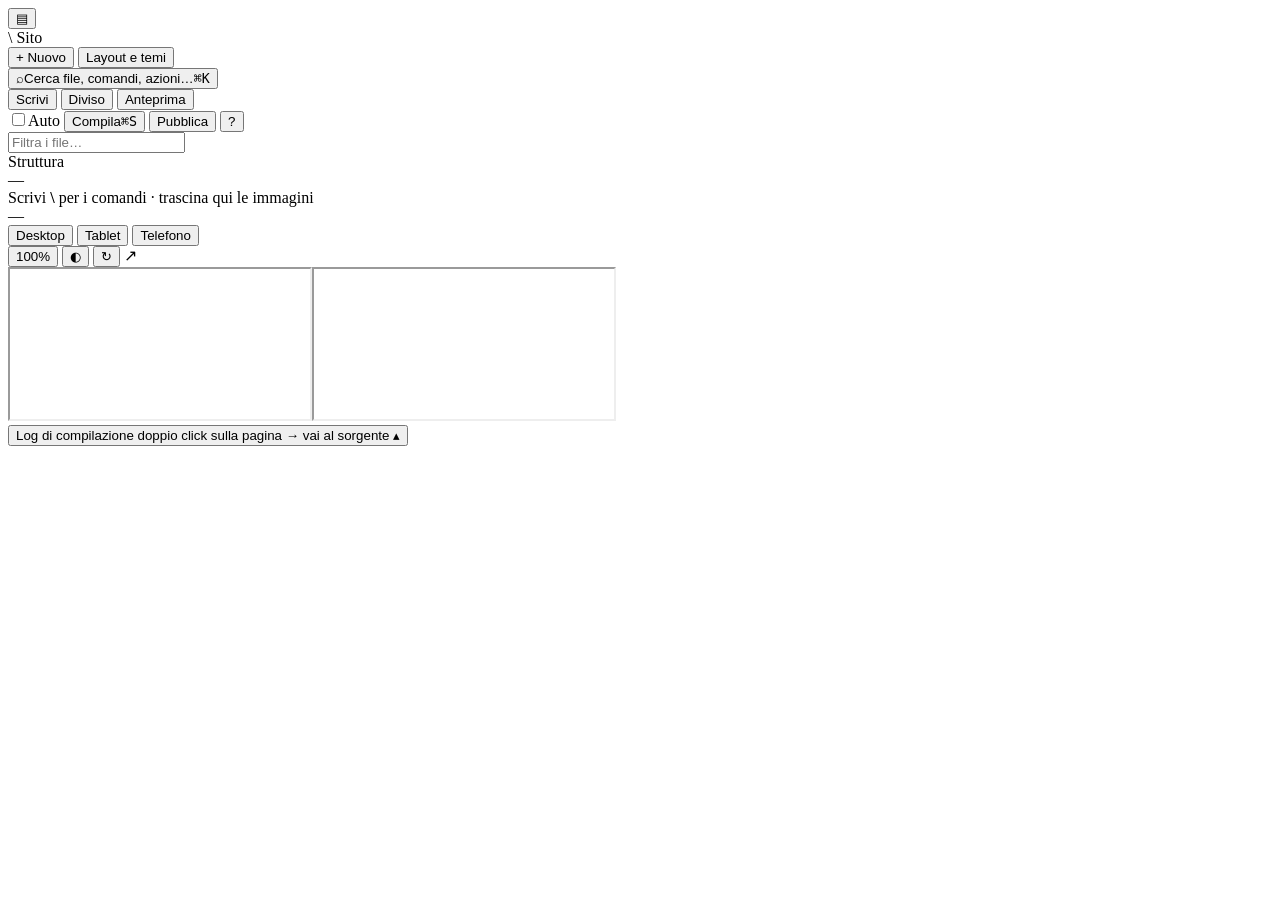
==== _editor/static/index.html @ 6fb19632 "Launch portfolio site and local editor" ====
<!doctype html>
<html lang="it">
<head>
<meta charset="utf-8">
<meta name="viewport" content="width=device-width, initial-scale=1">
<title>Editor del sito</title>
<link rel="icon" href="/site/assets/favicon.svg">
<link rel="stylesheet" href="/static/app.css">
</head>
<body>

<header class="topbar">
  <div class="top-left">
    <button class="icon-btn" id="btnSidebar" title="Mostra o nascondi l'elenco dei file (⌘\)">▤</button>
    <div class="brand">
      <span class="brand-mark">\</span>
      <span class="brand-title" id="siteTitle">Sito</span>
    </div>
    <span class="top-sep"></span>
    <button class="btn btn-quiet" id="btnNew" title="Nuovo post, progetto o pagina">+ Nuovo</button>
    <button class="btn btn-quiet" id="btnLayout" title="Temi, colori, caratteri, menu"><span class="sw"><i></i><i></i><i></i></span><span class="lbl">Layout e temi</span></button>
  </div>
  <button class="search" id="btnSearch" title="Cerca file, comandi e azioni (⌘K)"><span class="search-ico">⌕</span><span class="search-text">Cerca file, comandi, azioni…</span><kbd>⌘K</kbd></button>
  <div class="top-right">
    <div class="seg" id="modeSeg" title="Come dividere lo schermo">
      <button data-mode="write" title="Solo il testo">Scrivi</button>
      <button data-mode="split" title="Testo e anteprima affiancati">Diviso</button>
      <button data-mode="preview" title="Solo l'anteprima">Anteprima</button>
    </div>
    <label class="switch" title="Ricompila da solo un secondo e mezzo dopo che smetti di scrivere">
      <input type="checkbox" id="autoToggle"><span class="track"></span>Auto
    </label>
    <button class="btn btn-compile" id="btnCompile" title="Salva e compila (⌘S)">
      <span class="spin" aria-hidden="true"></span><span class="compile-label">Compila</span><kbd>⌘S</kbd>
    </button>
    <button class="btn" id="btnPublish" title="Commit e push su GitHub">Pubblica</button>
    <button class="icon-btn" id="btnHelp" title="Come si usa e scorciatoie (?)">?</button>
  </div>
</header>

<div class="workspace" id="workspace">
  <aside class="sidebar">
    <div class="side-search"><input id="treeFilter" type="search" placeholder="Filtra i file…" spellcheck="false" autocomplete="off"></div>
    <div class="tree" id="tree"></div>
    <div class="side-head">Struttura</div>
    <div class="outline" id="outline"></div>
  </aside>

  <section class="pane pane-editor" id="paneEditor">
    <div class="pane-bar">
      <span class="crumbs" id="filePath">—</span>
      <span class="spacer"></span>
      <span class="save-state" id="saveState"></span>
    </div>
    <div class="toolbar" id="toolbar" hidden></div>

    <div class="code-scroll" id="codeScroll" hidden>
      <div class="code-inner">
        <pre class="code-hl" id="hl" aria-hidden="true"></pre>
        <textarea id="ta" spellcheck="false" autocapitalize="off" autocomplete="off" autocorrect="off" aria-label="Sorgente"></textarea>
      </div>
    </div>
    <div class="layout-view" id="layoutView" hidden></div>
    <div class="empty-view" id="emptyView" hidden></div>

    <footer class="status-bar">
      <span id="cursorPos"></span>
      <span id="wordCount"></span>
      <span class="spacer"></span>
      <span class="muted" id="statusHint">Scrivi <b class="mono">\</b> per i comandi · trascina qui le immagini</span>
    </footer>
  </section>

  <div class="splitter" id="splitter" title="Trascina per ridimensionare"></div>

  <section class="pane pane-preview" id="panePreview">
    <div class="pane-bar">
      <span class="crumbs" id="previewPath">—</span>
      <button class="chip" id="editThisPage" hidden>✎ Modifica questa pagina</button>
      <span class="spacer"></span>
      <div class="seg" id="deviceSeg">
        <button data-dev="desktop" title="Computer">Desktop</button>
        <button data-dev="tablet" title="Tablet, 820 px">Tablet</button>
        <button data-dev="phone" title="Telefono, 390 px">Telefono</button>
      </div>
      <button class="zoom" id="zoomBtn">100%</button>
      <button class="icon-btn" id="themeToggle" title="Anteprima chiara / scura">◐</button>
      <button class="icon-btn" id="reloadPreview" title="Ricarica l'anteprima">↻</button>
      <a class="icon-btn" id="openExternal" target="_blank" rel="noopener" title="Apri in una scheda del browser">↗</a>
    </div>
    <button class="pv-status" id="pvStatus" hidden></button>
    <div class="preview-stage" id="stage">
      <div class="progress" id="progress" hidden></div>
      <div class="frame-box" id="frameBox"><iframe id="previewA" class="pf on" title="Anteprima del sito"></iframe><iframe id="previewB" class="pf" title="Anteprima del sito"></iframe></div>
      <div class="first-build" id="firstBuild" hidden>Prima compilazione del sito…</div>
    </div>
    <div class="log" id="log">
      <button class="log-head" id="logToggle">
        <span id="logSummary" class="muted">Log di compilazione</span>
        <span class="spacer"></span>
        <span class="log-hint">doppio click sulla pagina → vai al sorgente</span>
        <span class="caret" id="logCaret">▴</span>
      </button>
      <div class="log-body" id="logBody" hidden></div>
    </div>
  </section>
</div>

<div class="popup" id="cmdPopup" hidden></div>
<div class="menu" id="blocksMenu" hidden></div>
<div class="toast" id="toast" hidden></div>
<input type="file" id="imgInput" accept="image/*" multiple hidden>

<dialog class="dlg" id="dlgNew">
  <form id="formNew">
    <h2>Nuovo file</h2>
    <div class="tpl-grid" id="tplGrid"></div>
    <label class="field"><span class="field-label">Titolo</span><input id="newTitle" required autocomplete="off"></label>
    <label class="field"><span class="field-label">Descrizione, una riga</span><input id="newDesc" autocomplete="off"></label>
    <p class="path-preview">Verrà creato <code id="newPath"></code></p>
    <p class="hint" id="newAfter"></p>
    <div class="dlg-actions">
      <button type="button" class="btn" id="newCancel">Annulla</button>
      <button type="submit" class="btn btn-compile">Crea e apri</button>
    </div>
  </form>
</dialog>

<dialog class="dlg dlg-wide" id="dlgPublish">
  <h2>Pubblica</h2>
  <p class="muted" id="pubInfo"></p>
  <p class="warn-box">Prima di spuntare: niente dati LG né numeri di lavoro, niente <code>.env</code>, bozze altrui solo se ok (README §7). I file nuovi partono non spuntati.</p>
  <div class="pub-list" id="pubList"></div>
  <label class="field"><span class="field-label">Messaggio di commit</span><input id="pubMsg" autocomplete="off" placeholder="Blog: nuovo post sul naive stagionale"></label>
  <pre class="pub-log" id="pubLog" hidden></pre>
  <div class="dlg-actions">
    <button type="button" class="btn" id="pubClose">Chiudi</button>
    <span class="spacer"></span>
    <button type="button" class="btn" id="pubCommit">Solo commit</button>
    <button type="button" class="btn btn-compile" id="pubPush">Commit e push</button>
  </div>
</dialog>

<dialog class="dlg dlg-palette" id="dlgPalette">
  <input id="palInput" autocomplete="off" spellcheck="false" placeholder="Cerca un file, un comando \ o un'azione…">
  <div class="pal-list" id="palList"></div>
  <div class="pal-foot"><span>↑↓ scegli</span><span>↵ apri</span><span><b class="mono">\</b> solo comandi</span><span>esc chiudi</span></div>
</dialog>

<dialog class="dlg dlg-wide" id="dlgHelp">
  <h2>Come si usa</h2>
  <ol class="steps">
    <li><strong>Scrivi a sinistra.</strong> Sono i file veri del sito, gli stessi che apri con Obsidian, divisi in Pagine, Post e Progetti.</li>
    <li><strong><kbd class="k">⌘S</kbd> compila.</strong> In tre secondi a destra c'è il sito, bozze comprese. Doppio click su un paragrafo dell'anteprima e salti a quella riga del sorgente.</li>
    <li><strong>L'aspetto si cambia da Layout e temi.</strong> Scegli un tema, ritocca colori, caratteri e menu, poi Applica.</li>
    <li><strong>Online va solo quello che pubblichi.</strong> Pubblica fa commit e push dei soli file che spunti.</li>
  </ol>
  <div class="help-cols">
    <div>
      <h3>Scorciatoie</h3>
      <table class="keys">
        <tr><td><kbd class="k">⌘S</kbd></td><td>Salva e compila</td></tr>
        <tr><td><kbd class="k">⌘K</kbd></td><td>Cerca file, comandi e azioni</td></tr>
        <tr><td><kbd class="k">⌘J</kbd></td><td>Porta l'anteprima al punto dove stai scrivendo</td></tr>
        <tr><td><kbd class="k">⌘B</kbd> <kbd class="k">⌘I</kbd></td><td>Grassetto, corsivo</td></tr>
        <tr><td><kbd class="k">Tab</kbd> <kbd class="k">⇧Tab</kbd></td><td>Indenta, togli indentazione</td></tr>
        <tr><td><kbd class="k">⌘\</kbd></td><td>Mostra o nascondi i file</td></tr>
        <tr><td>Immagini</td><td>Trascinale o incollale nel testo: finiscono in <code>images/</code> accanto al file</td></tr>
      </table>
    </div>
    <div>
      <h3>Comandi come in LaTeX</h3>
      <table class="keys" id="helpCommands"></table>
      <p class="hint">Scrivi <code>\</code> e l'inizio del nome, poi Invio. Sono tutti in <code>_editor/comandi.tex</code>: aggiungi i tuoi.</p>
    </div>
  </div>
  <div class="dlg-actions"><button type="button" class="btn btn-compile" id="helpClose">Ho capito</button></div>
</dialog>

<script src="/static/app.js"></script>
</body>
</html>
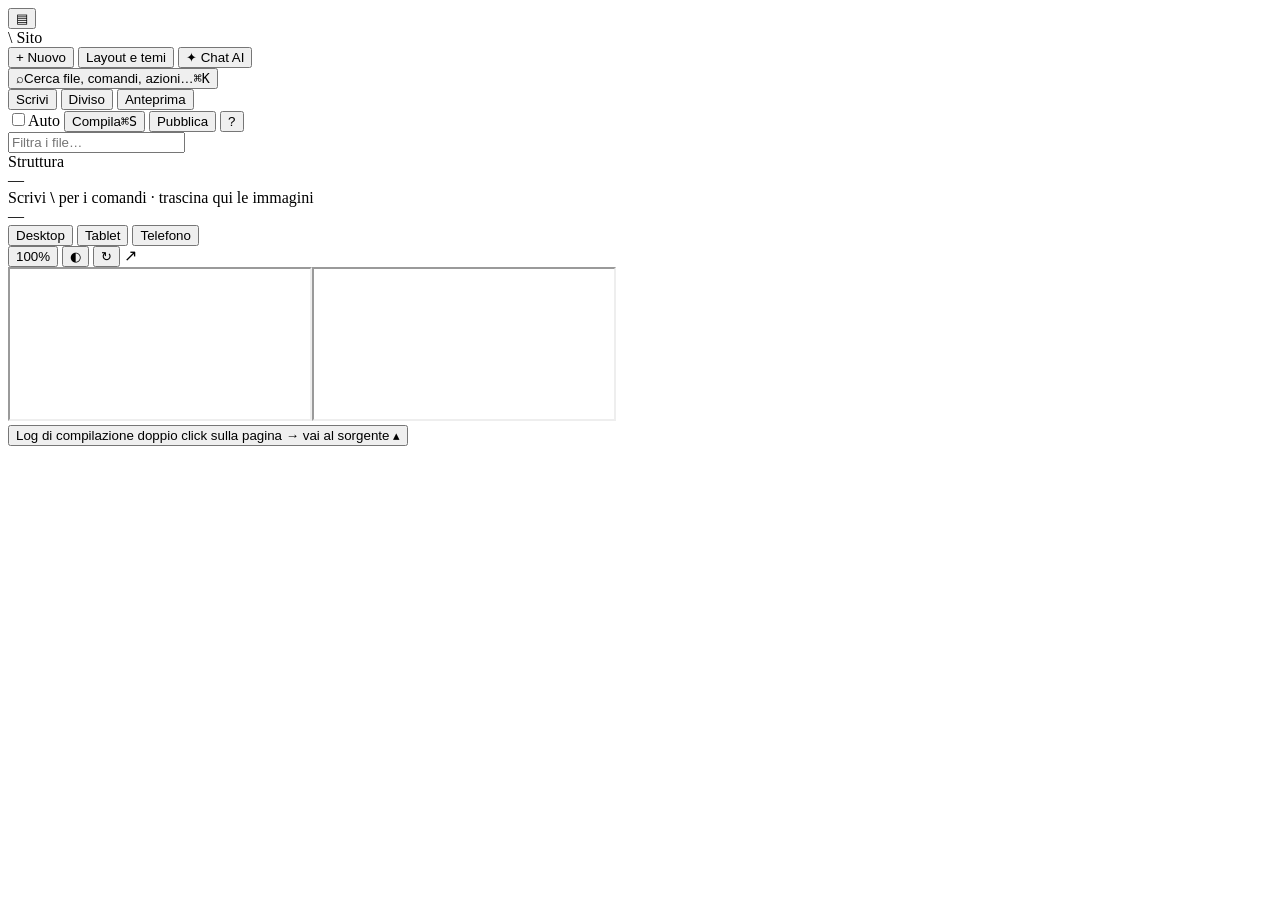
==== commit 3059f693: "Add reviewable AI chat to local site editor" ====
--- a/_editor/static/index.html
+++ b/_editor/static/index.html
@@ -19,6 +19,7 @@
     <span class="top-sep"></span>
     <button class="btn btn-quiet" id="btnNew" title="Nuovo post, progetto o pagina">+ Nuovo</button>
     <button class="btn btn-quiet" id="btnLayout" title="Temi, colori, caratteri, menu"><span class="sw"><i></i><i></i><i></i></span><span class="lbl">Layout e temi</span></button>
+    <button class="btn btn-quiet" id="btnChat" title="Parla con Codex di testi e pagine">✦ Chat AI</button>
   </div>
   <button class="search" id="btnSearch" title="Cerca file, comandi e azioni (⌘K)"><span class="search-ico">⌕</span><span class="search-text">Cerca file, comandi, azioni…</span><kbd>⌘K</kbd></button>
   <div class="top-right">
@@ -106,6 +107,24 @@
   </section>
 </div>
 
+<aside class="chat-panel" id="chatPanel" aria-label="Chat AI" hidden>
+  <div class="chat-head">
+    <div><strong>Chat AI</strong><span class="muted"> · Codex</span></div>
+    <span class="spacer"></span>
+    <button class="icon-btn" id="chatNew" title="Nuova conversazione" aria-label="Nuova conversazione">↺</button>
+    <button class="icon-btn" id="chatClose" title="Chiudi chat" aria-label="Chiudi chat">×</button>
+  </div>
+  <p class="chat-intro">Parliamo di cosa scrivere e dove metterlo. Se propongo una modifica, la vedrai prima di applicarla.</p>
+  <div class="chat-messages" id="chatMessages" role="log" aria-live="polite"></div>
+  <form class="chat-form" id="chatForm">
+    <label class="chat-context"><input type="checkbox" id="chatIncludeFile" checked> Includi la pagina aperta <span id="chatFileName"></span></label>
+    <p class="chat-privacy">Il messaggio e, se selezionata, la pagina aperta vengono inviati a Codex. Non includere dati aziendali riservati.</p>
+    <label class="sr-only" for="chatInput">Messaggio per Codex</label>
+    <textarea id="chatInput" rows="3" maxlength="4000" placeholder="Es. Cosa dovrei raccontare nella pagina Data Sciences?"></textarea>
+    <div class="chat-actions"><span class="muted" id="chatState"></span><button class="btn btn-compile" id="chatSend" type="submit">Invia</button></div>
+  </form>
+</aside>
+
 <div class="popup" id="cmdPopup" hidden></div>
 <div class="menu" id="blocksMenu" hidden></div>
 <div class="toast" id="toast" hidden></div>
@@ -154,6 +173,7 @@
     <li><strong><kbd class="k">⌘S</kbd> compila.</strong> In tre secondi a destra c'è il sito, bozze comprese. Doppio click su un paragrafo dell'anteprima e salti a quella riga del sorgente.</li>
     <li><strong>L'aspetto si cambia da Layout e temi.</strong> Scegli un tema, ritocca colori, caratteri e menu, poi Applica.</li>
     <li><strong>Online va solo quello che pubblichi.</strong> Pubblica fa commit e push dei soli file che spunti.</li>
+    <li><strong>Chat AI ti aiuta a scrivere.</strong> Condividi la pagina aperta se vuoi un consiglio contestuale. Le modifiche proposte si applicano solo dopo il tuo click; poi salvi e pubblichi come sempre.</li>
   </ol>
   <div class="help-cols">
     <div>
